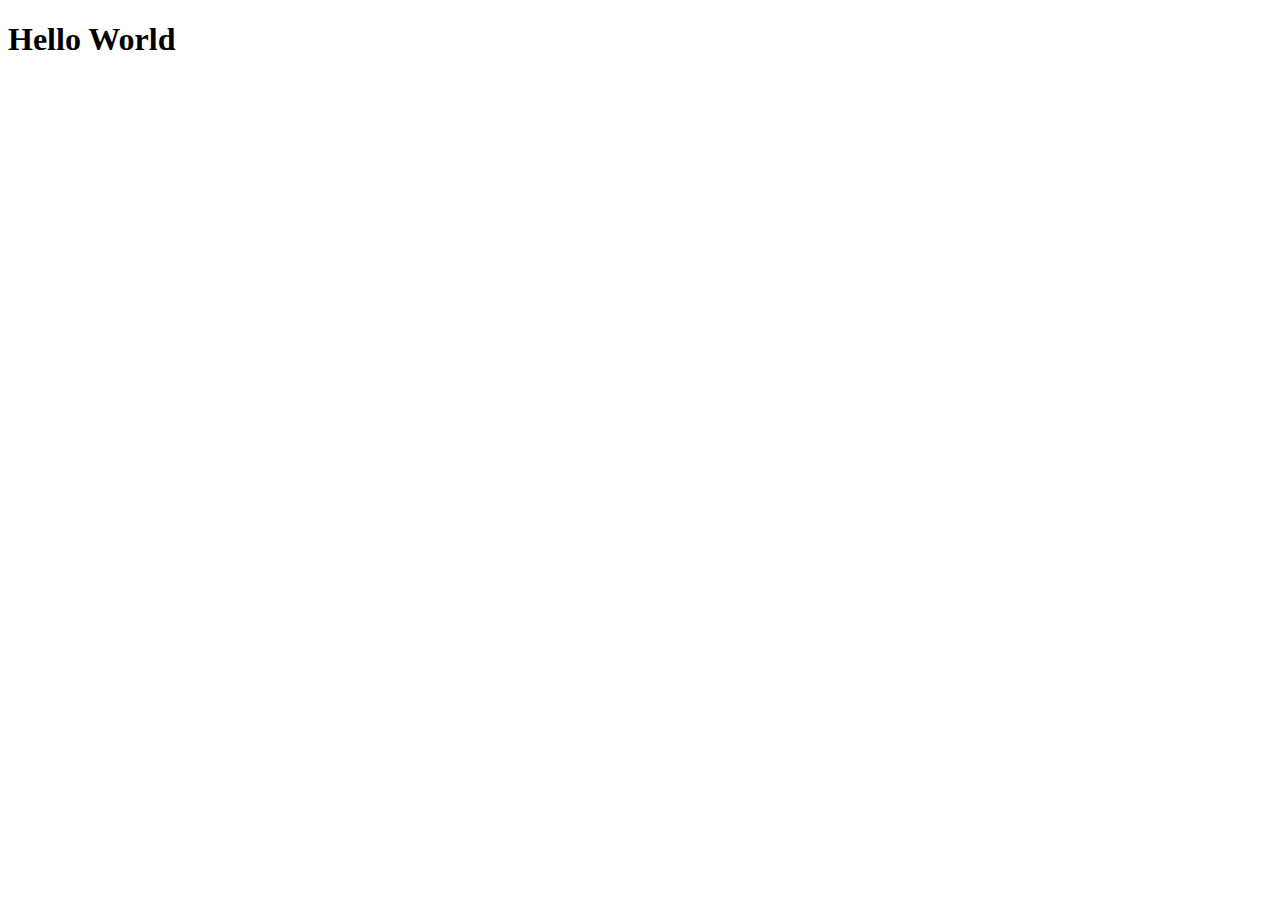
==== index.html @ 6d7ab074 "first commit Naledi" ====
<!DOCTYPE html>
<html lang="en">
  <head>
    <meta charset="UTF-8">
    <title>Fork Me! FCC: Test Suite Template</title>
    <link rel="stylesheet" href="css/style.css">
  </head>

  <body>
    <script src="https://cdn.freecodecamp.org/testable-projects-fcc/v1/bundle.js"></script>
<h1>Hello World</h1>
    <!--

    Hello Camper!

    For now, the test suite only works in Chrome!
    Please read the README below in the JS Editor before beginning.
    Feel free to delete this message once you have read it.
    Good luck and Happy Coding!

    - The freeCodeCamp Team

    -->
    <script  src="js/index.js"></script>
  </body>
</html>
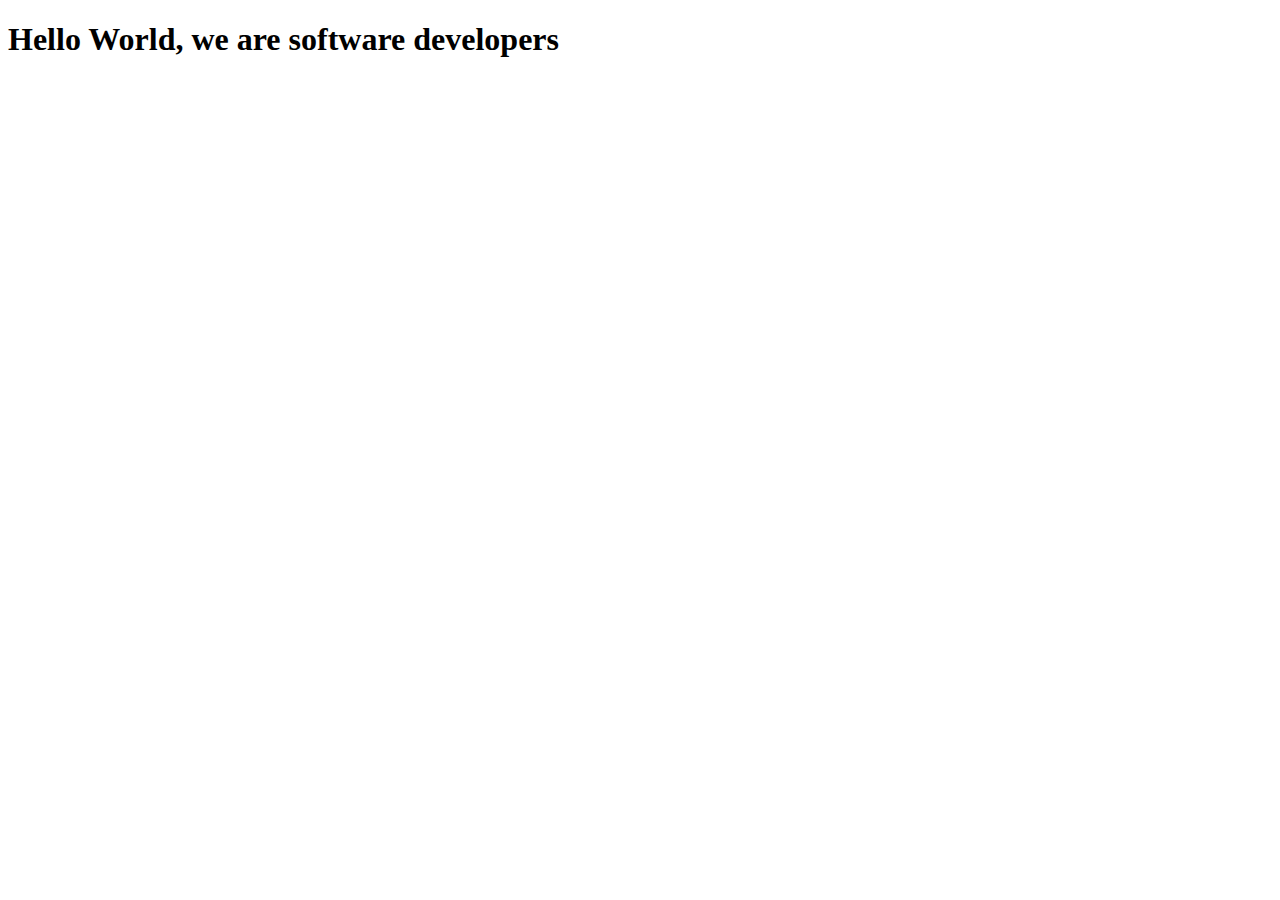
==== commit 15cdf7ab: "modified hellowordl message -  ram" ====
--- a/index.html
+++ b/index.html
@@ -7,20 +7,11 @@
   </head>
 
   <body>
+
+
+    <h1>Hello World, we are software developers</h1>
+    
+    <script  src="js/index.js"></script>
     <script src="https://cdn.freecodecamp.org/testable-projects-fcc/v1/bundle.js"></script>
-<h1>Hello World</h1>
-    <!--
-
-    Hello Camper!
-
-    For now, the test suite only works in Chrome!
-    Please read the README below in the JS Editor before beginning.
-    Feel free to delete this message once you have read it.
-    Good luck and Happy Coding!
-
-    - The freeCodeCamp Team
-
-    -->
-    <script  src="js/index.js"></script>
   </body>
 </html>
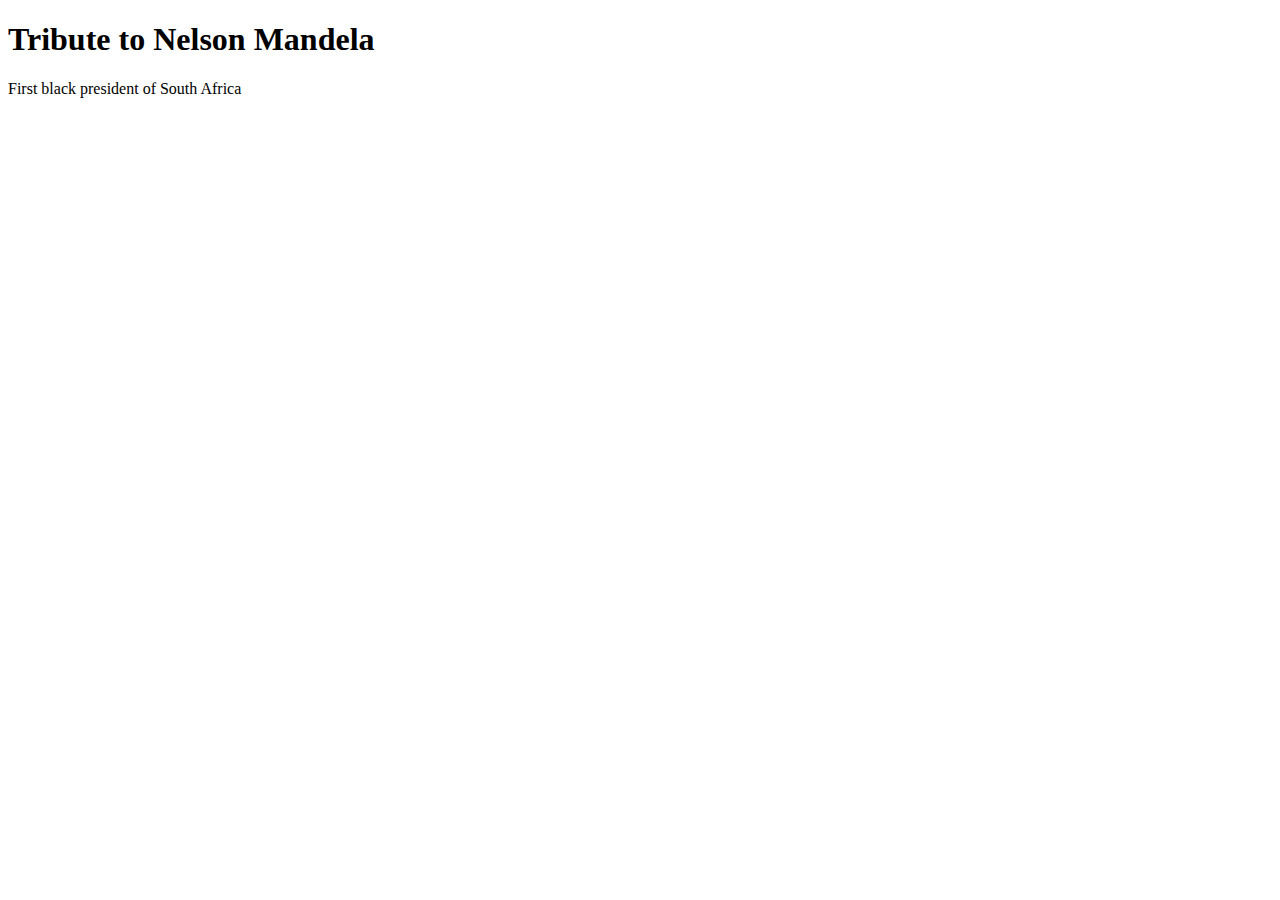
==== commit 9d313bc4: "added header and image to index.html" ====
--- a/index.html
+++ b/index.html
@@ -2,16 +2,22 @@
 <html lang="en">
   <head>
     <meta charset="UTF-8">
-    <title>Fork Me! FCC: Test Suite Template</title>
+    <title>Madiba</title>
     <link rel="stylesheet" href="css/style.css">
   </head>
 
   <body>
+<main id="main">
 
+    <h1>Tribute to Nelson Mandela</h1>
+    <p>First black president of South Africa</p>
+    <img id="image" src="" alt="">
+    
 
-    <h1>Hello World, we are software developers</h1>
-    
+  <h2></h2>
+</main>
     <script  src="js/index.js"></script>
     <script src="https://cdn.freecodecamp.org/testable-projects-fcc/v1/bundle.js"></script>
+
   </body>
 </html>
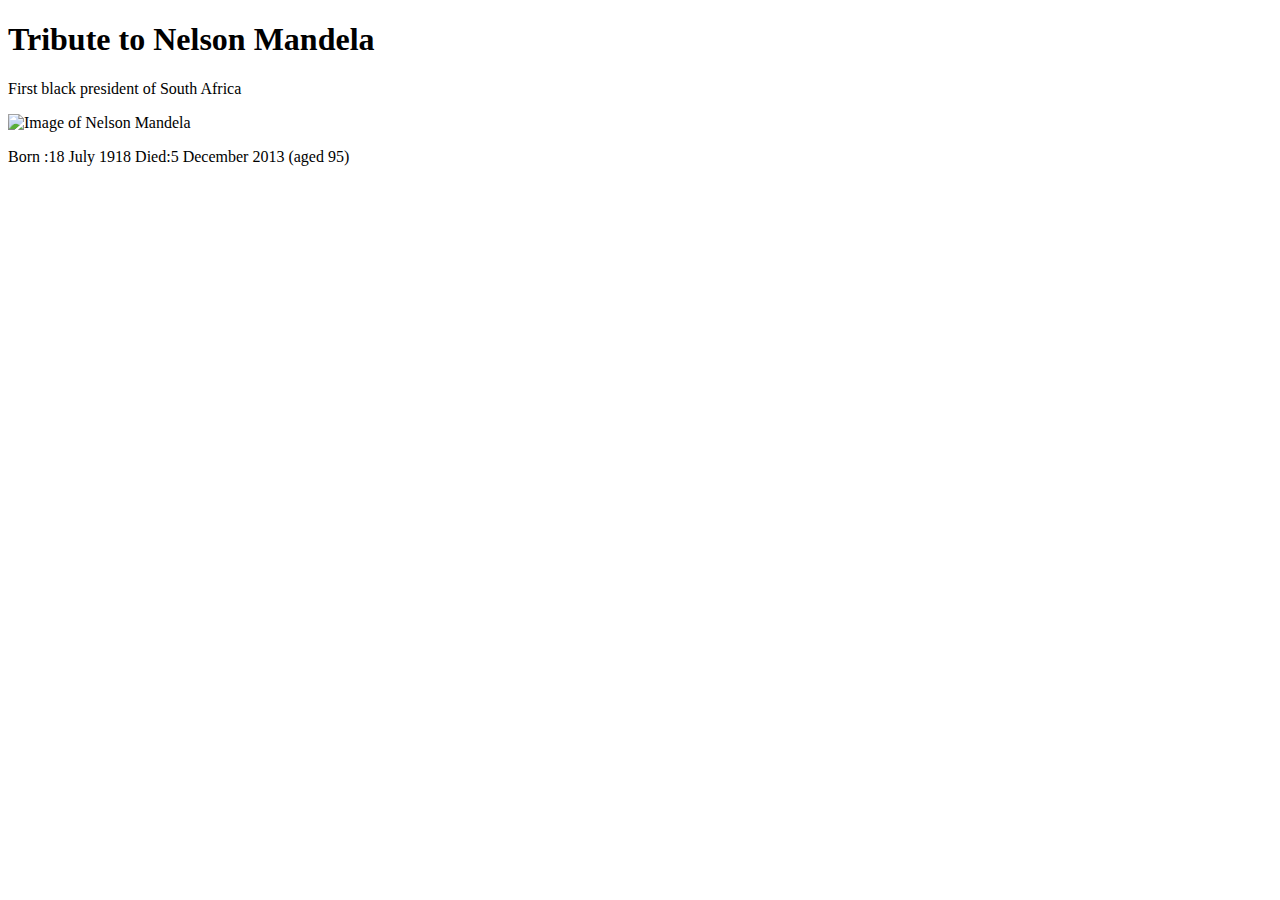
==== commit 090024aa: "added image caption and img source -  ram" ====
--- a/index.html
+++ b/index.html
@@ -1,23 +1,31 @@
 <!DOCTYPE html>
 <html lang="en">
-  <head>
-    <meta charset="UTF-8">
-    <title>Madiba</title>
-    <link rel="stylesheet" href="css/style.css">
-  </head>
 
-  <body>
-<main id="main">
+<head>
+  <meta charset="UTF-8">
+  <title>Madiba</title>
+  <link rel="stylesheet" href="css/style.css">
+</head>
 
+<body>
+  <main id="main">
     <h1>Tribute to Nelson Mandela</h1>
     <p>First black president of South Africa</p>
-    <img id="image" src="" alt="">
-    
+    <div id="img-div">
+      <img id="image"
+        src="https://blog.cambridgeinternational.org/wp-content/uploads/9215883633_9c5008e1ed_b-650x300.jpg"
+        alt="Image of Nelson Mandela">
+        <p id="img-caption">Born :18 July 1918 Died:5 December 2013 (aged 95)</p>
+    </div>
+    <div id="tribute-info">
+      
+    </div>
 
-  <h2></h2>
-</main>
-    <script  src="js/index.js"></script>
-    <script src="https://cdn.freecodecamp.org/testable-projects-fcc/v1/bundle.js"></script>
 
-  </body>
-</html>
+  </main>
+  <script src="js/index.js"></script>
+  <script src="https://cdn.freecodecamp.org/testable-projects-fcc/v1/bundle.js"></script>
+
+</body>
+
+</html>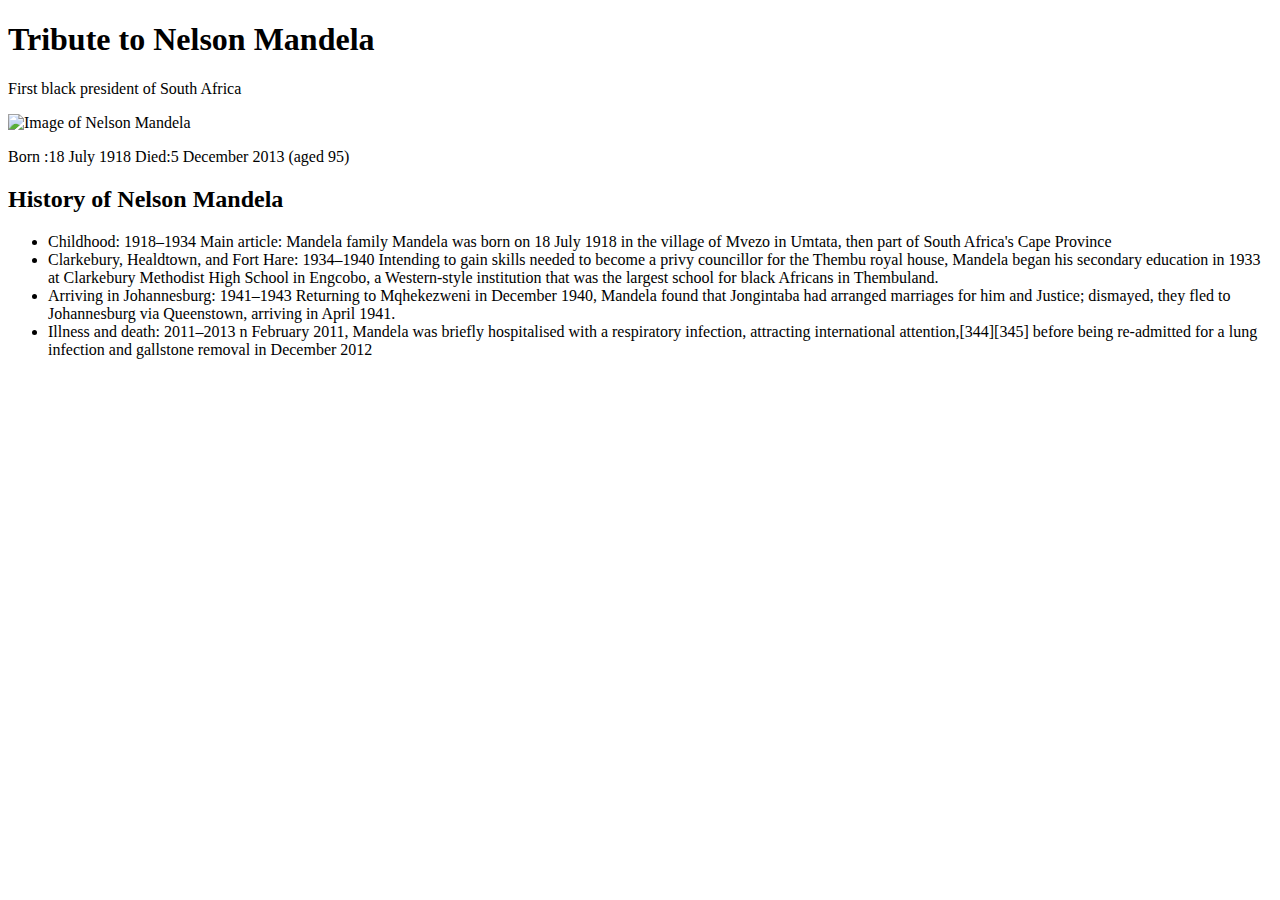
==== commit 4f77d4b4: "added history" ====
--- a/index.html
+++ b/index.html
@@ -18,6 +18,21 @@
         <p id="img-caption">Born :18 July 1918 Died:5 December 2013 (aged 95)</p>
     </div>
     <div id="tribute-info">
+      <h2>History of Nelson Mandela</h2>
+      <ul>
+        <li>Childhood: 1918–1934
+          Main article: Mandela family
+          Mandela was born on 18 July 1918 in the village of Mvezo in Umtata, then part of South Africa's Cape Province</li>
+      <li>Clarkebury, Healdtown, and Fort Hare: 1934–1940
+        Intending to gain skills needed to become a privy councillor for the Thembu royal house, Mandela began his secondary education in 1933 at Clarkebury Methodist High School in Engcobo, a Western-style institution that was the largest school for black Africans in Thembuland.
+    
+      </li>
+      <li>Arriving in Johannesburg: 1941–1943
+        Returning to Mqhekezweni in December 1940, Mandela found that Jongintaba had arranged marriages for him and Justice; dismayed, they fled to Johannesburg via Queenstown, arriving in April 1941.</li>
+       <li>Illness and death: 2011–2013
+        n February 2011, Mandela was briefly hospitalised with a respiratory infection, attracting international attention,[344][345] before being re-admitted for a lung infection and gallstone removal in December 2012
+       </li> 
+      </ul>
       
     </div>
 
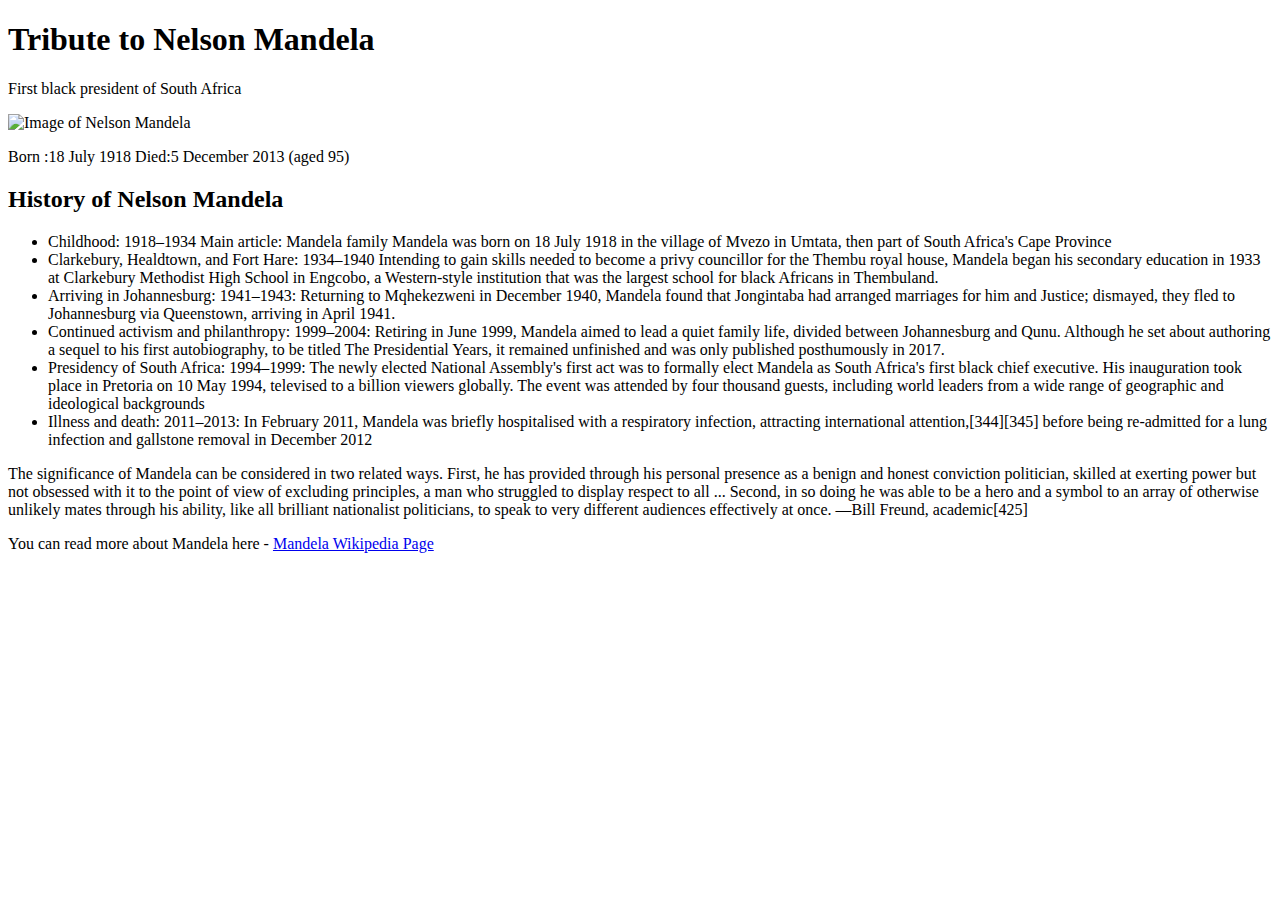
==== commit 5a871ace: "added quotation and footer section -  ram" ====
--- a/index.html
+++ b/index.html
@@ -4,6 +4,7 @@
 <head>
   <meta charset="UTF-8">
   <title>Madiba</title>
+  <meta name="viewport" type="width=device-width,initial-scale=1.0">
   <link rel="stylesheet" href="css/style.css">
 </head>
 
@@ -15,28 +16,54 @@
       <img id="image"
         src="https://blog.cambridgeinternational.org/wp-content/uploads/9215883633_9c5008e1ed_b-650x300.jpg"
         alt="Image of Nelson Mandela">
-        <p id="img-caption">Born :18 July 1918 Died:5 December 2013 (aged 95)</p>
+      <p id="img-caption">Born :18 July 1918 Died:5 December 2013 (aged 95)</p>
     </div>
     <div id="tribute-info">
       <h2>History of Nelson Mandela</h2>
       <ul>
-        <li>Childhood: 1918–1934
+        <li><span class="time-year">Childhood: 1918–1934</span>
           Main article: Mandela family
-          Mandela was born on 18 July 1918 in the village of Mvezo in Umtata, then part of South Africa's Cape Province</li>
-      <li>Clarkebury, Healdtown, and Fort Hare: 1934–1940
-        Intending to gain skills needed to become a privy councillor for the Thembu royal house, Mandela began his secondary education in 1933 at Clarkebury Methodist High School in Engcobo, a Western-style institution that was the largest school for black Africans in Thembuland.
-    
-      </li>
-      <li>Arriving in Johannesburg: 1941–1943
-        Returning to Mqhekezweni in December 1940, Mandela found that Jongintaba had arranged marriages for him and Justice; dismayed, they fled to Johannesburg via Queenstown, arriving in April 1941.</li>
-       <li>Illness and death: 2011–2013
-        n February 2011, Mandela was briefly hospitalised with a respiratory infection, attracting international attention,[344][345] before being re-admitted for a lung infection and gallstone removal in December 2012
-       </li> 
+          Mandela was born on 18 July 1918 in the village of Mvezo in Umtata, then part of South Africa's Cape Province
+        </li>
+        <li><span class="time-year">Clarkebury, Healdtown, and Fort Hare: 1934–1940</span>
+          Intending to gain skills needed to become a privy councillor for the Thembu royal house, Mandela began his
+          secondary education in 1933 at Clarkebury Methodist High School in Engcobo, a Western-style institution that
+          was the largest school for black Africans in Thembuland.
+
+        </li>
+        <li><span class="time-year">Arriving in Johannesburg: 1941–1943:</span>
+          Returning to Mqhekezweni in December 1940, Mandela found that Jongintaba had arranged marriages for him and
+          Justice; dismayed, they fled to Johannesburg via Queenstown, arriving in April 1941.</li>
+
+        <li><span class="time-year">Continued activism and philanthropy: 1999–2004:</span>
+          Retiring in June 1999, Mandela aimed to lead a quiet family
+          life, divided between Johannesburg and Qunu. Although he set about authoring a sequel to his first
+          autobiography, to be titled The Presidential Years, it remained unfinished and was only published posthumously
+          in 2017.</li>
+        <li><span class="time-year">Presidency of South Africa: 1994–1999:</span>
+          The newly elected National Assembly's first act was to formally elect
+          Mandela as South Africa's first black chief executive. His inauguration took place in Pretoria on 10 May 1994,
+          televised to a billion viewers globally. The event was attended by four thousand guests, including world
+          leaders from a wide range of geographic and ideological backgrounds</li>
+        <li><span class="time-year">Illness and death: 2011–2013:</span>
+          In February 2011, Mandela was briefly hospitalised with a respiratory infection, attracting international
+          attention,[344][345] before being re-admitted for a lung infection and gallstone removal in December 2012
+        </li>
       </ul>
-      
+    </div>
+    <div class="quote">
+      The significance of Mandela can be considered in two related ways. First, he has provided through his personal
+      presence as a benign and honest conviction politician, skilled at exerting power but not obsessed with it to the
+      point of view of excluding principles, a man who struggled to display respect to all ... Second, in so doing he
+      was able to be a hero and a symbol to an array of otherwise unlikely mates through his ability, like all brilliant
+      nationalist politicians, to speak to very different audiences effectively at once.
+      —Bill Freund, academic[425]
     </div>
 
-
+    <div class="footer">
+      <p>You can read more about Mandela here - <a href="https://en.wikipedia.org/wiki/Nelson_Mandela" target="_blank"
+          id="tribute-link">Mandela Wikipedia Page</a></p>
+    </div>
   </main>
   <script src="js/index.js"></script>
   <script src="https://cdn.freecodecamp.org/testable-projects-fcc/v1/bundle.js"></script>
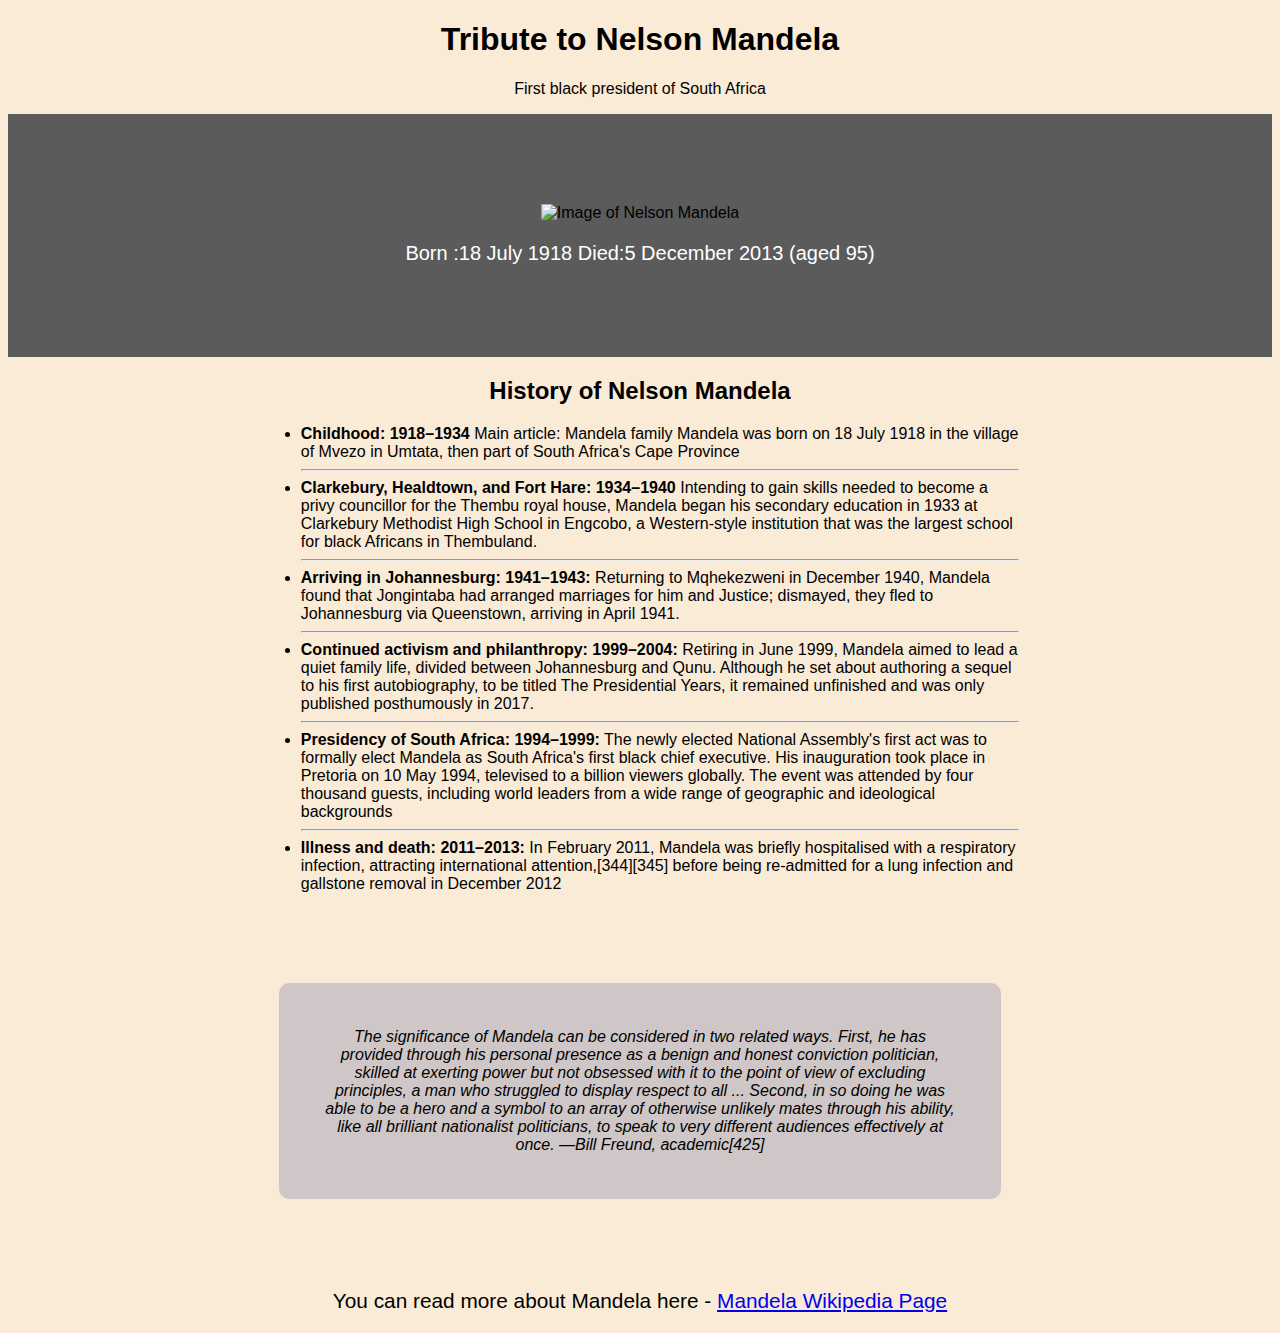
==== commit ab2d91d6: "added backgrounds,margins,padding to elements -  ram" ====
--- a/index.html
+++ b/index.html
@@ -10,7 +10,7 @@
 
 <body>
   <main id="main">
-    <h1>Tribute to Nelson Mandela</h1>
+    <h1 id="title">Tribute to Nelson Mandela</h1>
     <p>First black president of South Africa</p>
     <div id="img-div">
       <img id="image"
@@ -24,41 +24,44 @@
         <li><span class="time-year">Childhood: 1918–1934</span>
           Main article: Mandela family
           Mandela was born on 18 July 1918 in the village of Mvezo in Umtata, then part of South Africa's Cape Province
+          <hr>
         </li>
         <li><span class="time-year">Clarkebury, Healdtown, and Fort Hare: 1934–1940</span>
           Intending to gain skills needed to become a privy councillor for the Thembu royal house, Mandela began his
           secondary education in 1933 at Clarkebury Methodist High School in Engcobo, a Western-style institution that
           was the largest school for black Africans in Thembuland.
-
+          <hr>
         </li>
         <li><span class="time-year">Arriving in Johannesburg: 1941–1943:</span>
           Returning to Mqhekezweni in December 1940, Mandela found that Jongintaba had arranged marriages for him and
           Justice; dismayed, they fled to Johannesburg via Queenstown, arriving in April 1941.</li>
-
+        <hr>
         <li><span class="time-year">Continued activism and philanthropy: 1999–2004:</span>
           Retiring in June 1999, Mandela aimed to lead a quiet family
           life, divided between Johannesburg and Qunu. Although he set about authoring a sequel to his first
           autobiography, to be titled The Presidential Years, it remained unfinished and was only published posthumously
           in 2017.</li>
+        <hr>
         <li><span class="time-year">Presidency of South Africa: 1994–1999:</span>
           The newly elected National Assembly's first act was to formally elect
           Mandela as South Africa's first black chief executive. His inauguration took place in Pretoria on 10 May 1994,
           televised to a billion viewers globally. The event was attended by four thousand guests, including world
           leaders from a wide range of geographic and ideological backgrounds</li>
+        <hr>
         <li><span class="time-year">Illness and death: 2011–2013:</span>
           In February 2011, Mandela was briefly hospitalised with a respiratory infection, attracting international
           attention,[344][345] before being re-admitted for a lung infection and gallstone removal in December 2012
         </li>
       </ul>
     </div>
-    <div class="quote">
+    <blockquote class="quote">
       The significance of Mandela can be considered in two related ways. First, he has provided through his personal
       presence as a benign and honest conviction politician, skilled at exerting power but not obsessed with it to the
       point of view of excluding principles, a man who struggled to display respect to all ... Second, in so doing he
       was able to be a hero and a symbol to an array of otherwise unlikely mates through his ability, like all brilliant
       nationalist politicians, to speak to very different audiences effectively at once.
       —Bill Freund, academic[425]
-    </div>
+    </blockquote>
 
     <div class="footer">
       <p>You can read more about Mandela here - <a href="https://en.wikipedia.org/wiki/Nelson_Mandela" target="_blank"
--- a/css/style.css
+++ b/css/style.css
@@ -0,0 +1,43 @@
+*{
+  text-align: center;  
+  font-family: Arial, Helvetica, sans-serif
+}
+body{
+  background-color: antiquewhite;
+}
+#img-div {
+background-color: rgba(90, 90, 90, 0.993);
+padding-bottom: 8vh;
+padding-top: 10vh;
+}
+#image {
+  
+    width: 60% ;
+}
+#img-caption {
+    color: white;
+    font-size: 20px;
+}
+#tribute-info{
+  width: 60%;
+  max-width: 768px;
+  margin: 0 auto;
+}
+.time-year{
+  font-weight: bold;
+}
+#tribute-info>ul>li{
+  text-align: left;
+}
+.quote{
+  width: 50%;
+  font-style: italic;
+  font-family: 'Franklin Gothic Medium', 'Arial Narrow', Arial, sans-serif;
+  margin:10vh auto;
+  padding: 5vh;
+  border-radius: 10px;
+  background-color: rgb(207, 199, 199);
+}
+.footer{
+  font-size: 1.3em;
+}